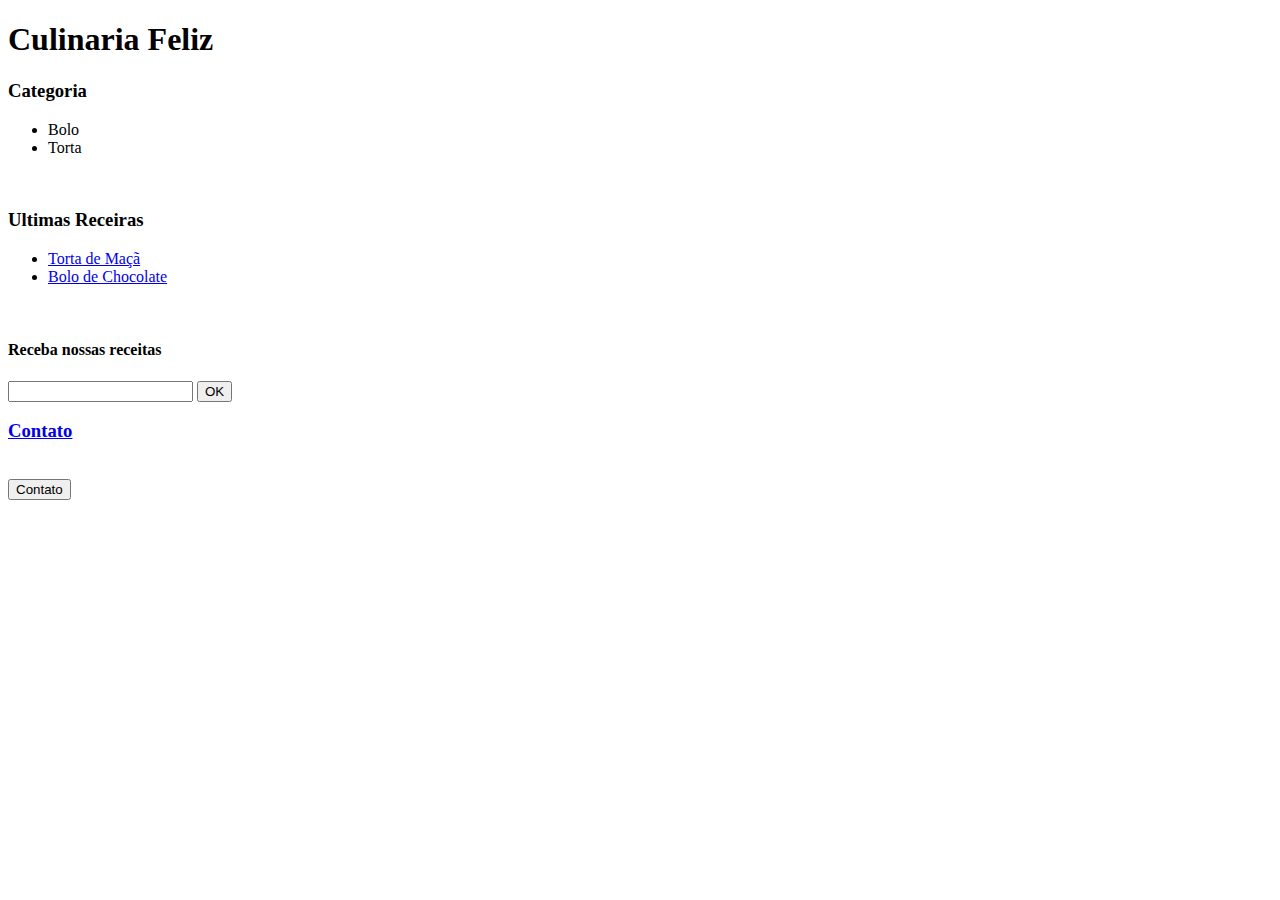
==== index.html @ 5bb48ba3 "Criando um borrao" ====
<!DOCTYPE html>
<html lang="pt-BR" dir="ltr">
    <head>
    <title>Culinaria Feliz</title>
    
    </head>
    
    <h1>Culinaria Feliz</h1>
    <body>
       <meta charset="utf-8">
        <h3>Categoria</h3>
        <ul>
            <li onclick="">Bolo</li>
            <li onclick="">Torta</li>
        </ul><br/>
          
        <h3>Ultimas Receiras</h3>
        <ul>
            <li> <a href="tortademaca.html">Torta de Maçã</a></li>
            <li> <a href="bolochocolate.html">Bolo de Chocolate</a></li>
        </ul><br/>
        <h4>Receba nossas receitas</h4>
        <input type="email" name=""> <button onclick="">OK</button><br/>
        <h3><a href="formulario.html">Contato</a></h3> <br/>
        <button>Contato</button>
    </body>
</html>
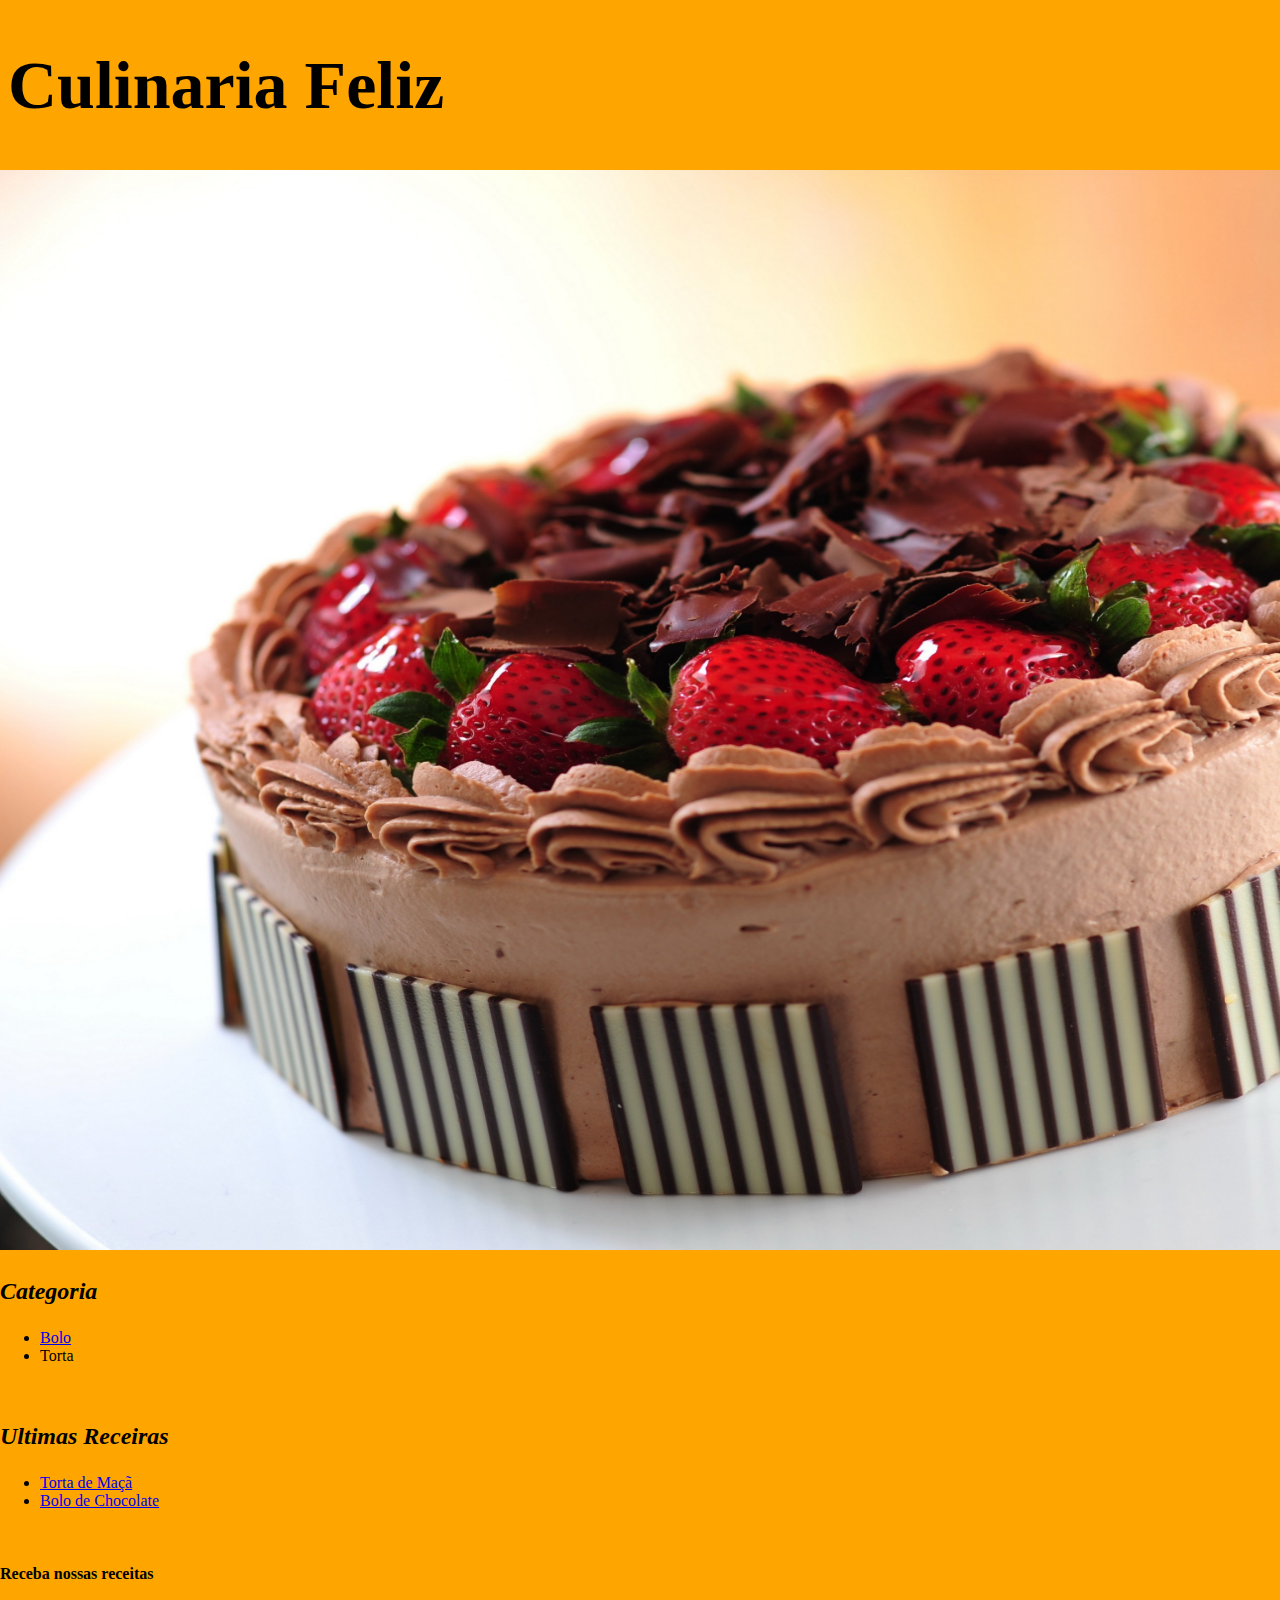
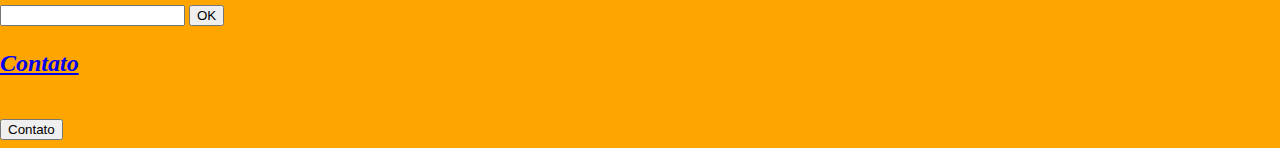
==== commit 8c56c56d: "atualizando tags" ====
--- a/index.html
+++ b/index.html
@@ -2,26 +2,35 @@
 <html lang="pt-BR" dir="ltr">
     <head>
     <title>Culinaria Feliz</title>
-    
+    <link rel="stylesheet" href="css/fundos.css">
+    <meta charset="utf-8">
+    <script type="text/javascript"></script>
     </head>
-    
-    <h1>Culinaria Feliz</h1>
-    <body>
-       <meta charset="utf-8">
-        <h3>Categoria</h3>
-        <ul>
-            <li onclick="">Bolo</li>
-            <li onclick="">Torta</li>
-        </ul><br/>
+    	<div id=div01 style="margin-left: 8px"><h1>Culinaria Feliz</h1></div>
+    <body style="margin-left: 0px; margin-right: 0px;">
+    	<div id=div02 onmouseover="Mudarestado('imgTop')">
+    		<img id=imgTop src="img/fundobolo.jpg" height="1080" width="1920" alt="Fundo">
+    	</div>
+       <div id=div03>
+        	<h3>Categoria</h3>
+        	<ul>
+            	<li> <a href="#Bolo">Bolo</a></li>
+            	<li>Torta</li>
+        	</ul><br/>
           
-        <h3>Ultimas Receiras</h3>
-        <ul>
-            <li> <a href="tortademaca.html">Torta de Maçã</a></li>
-            <li> <a href="bolochocolate.html">Bolo de Chocolate</a></li>
-        </ul><br/>
-        <h4>Receba nossas receitas</h4>
-        <input type="email" name=""> <button onclick="">OK</button><br/>
-        <h3><a href="formulario.html">Contato</a></h3> <br/>
-        <button>Contato</button>
+        	<h3>Ultimas Receiras</h3>
+        	<ul>
+            	<li id=bolo> <a href="tortademaca.html">Torta de Maçã</a></li>
+            	<li> <a href="bolochocolate.html">Bolo de Chocolate</a></li>
+        	</ul><br/>
+        </div>
+        <div id=div04>
+        	<h4>Receba nossas receitas</h4>
+        		<input type="email" name=""> <button onclick="">OK</button><br/>
+        	<h3>
+        		<a href="formulario.html">Contato</a>
+        	</h3> <br/>
+        		<button>Contato</button>
+        </div>
     </body>
 </html>--- a/css/fundos.css
+++ b/css/fundos.css
@@ -0,0 +1,25 @@
+@charset "ISO-8859-1";
+body{
+	background-color: orange;
+}
+h1{
+	font-size: 68px; font-family: cursive;
+}
+
+h3{
+	font-size: 24px; font-style: italic; font-family: fantasy;	
+}
+#div02 a{
+       background:#000;
+       -webkit-transition:background 0.5s ease-out;
+       -moz-transition:background 0.5s ease-out;
+       -o-transition:background 0.5s ease-out;
+       -ms-transition:background 0.5s ease-out;
+}
+
+#div02 a:hover{
+       background:#ccc;
+       filter:alpha(opacity=100);
+      -moz-opacity:1;
+       opacity:1;
+}